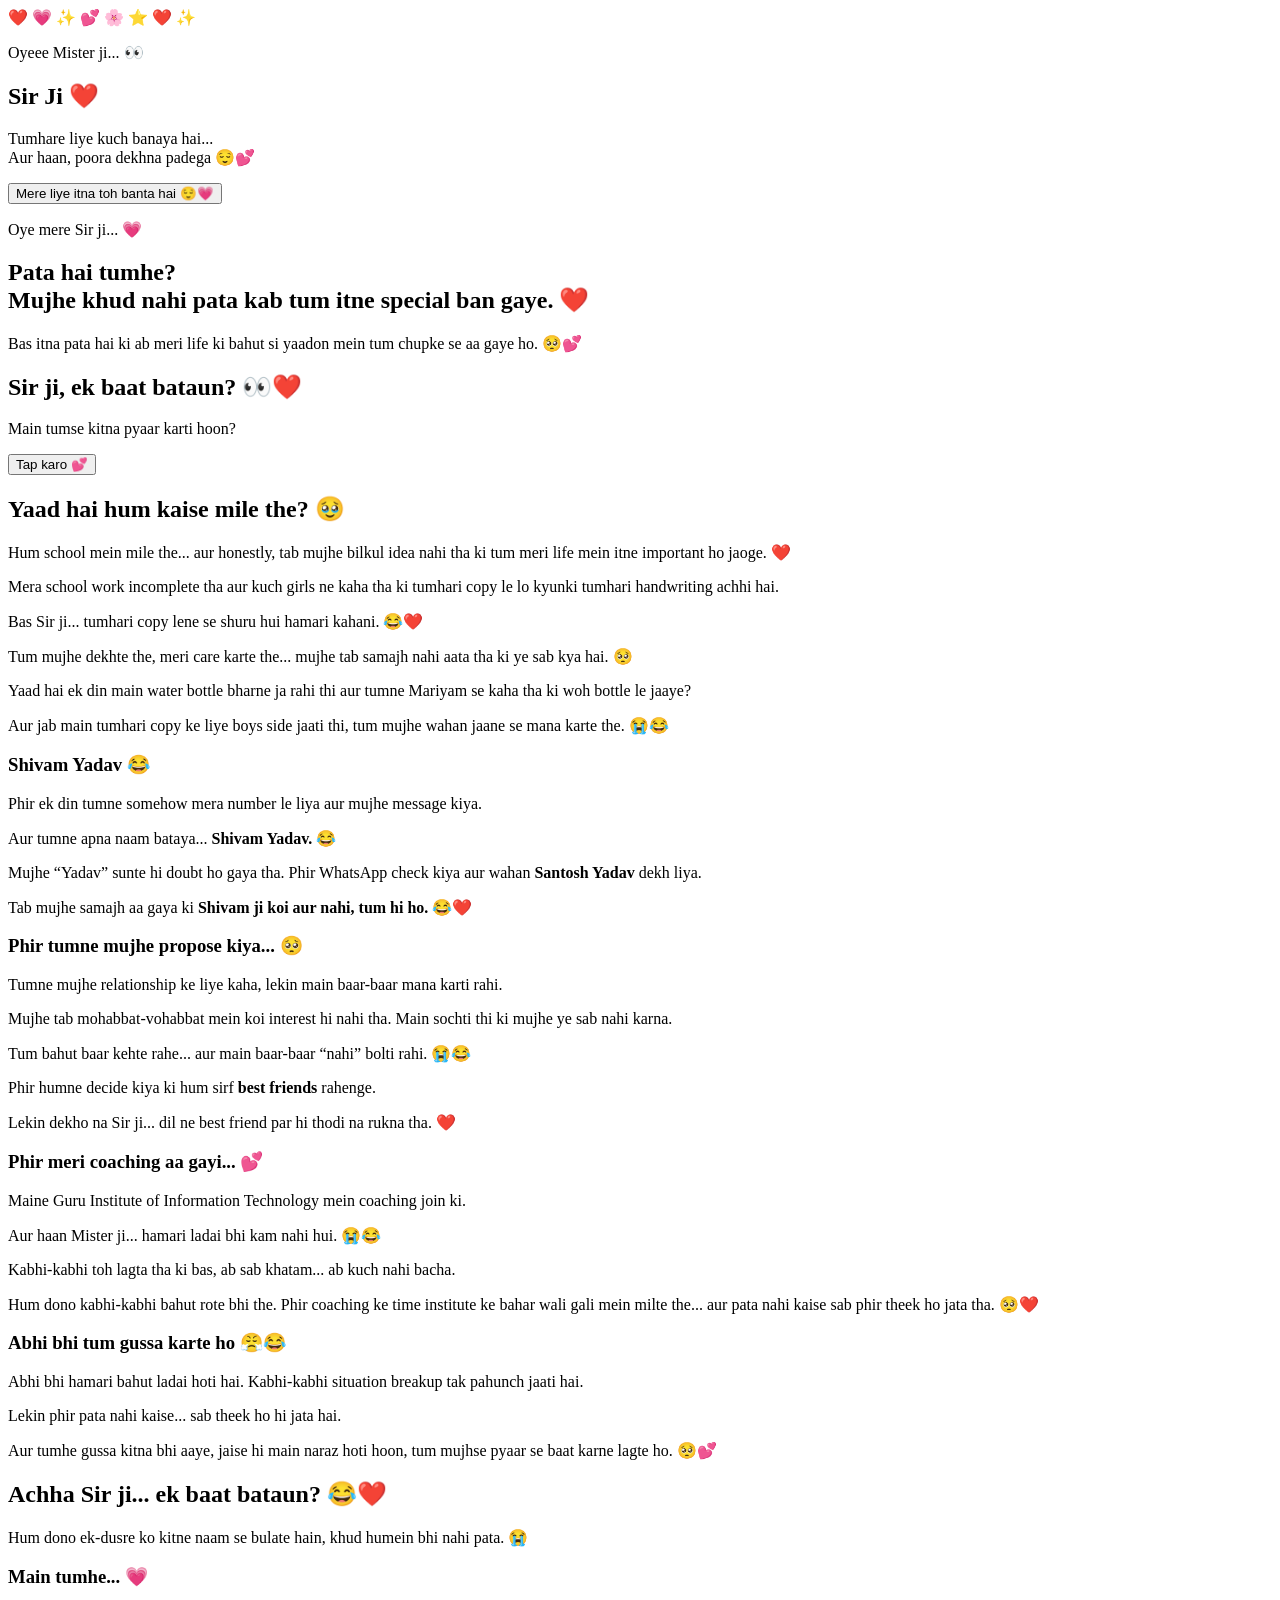
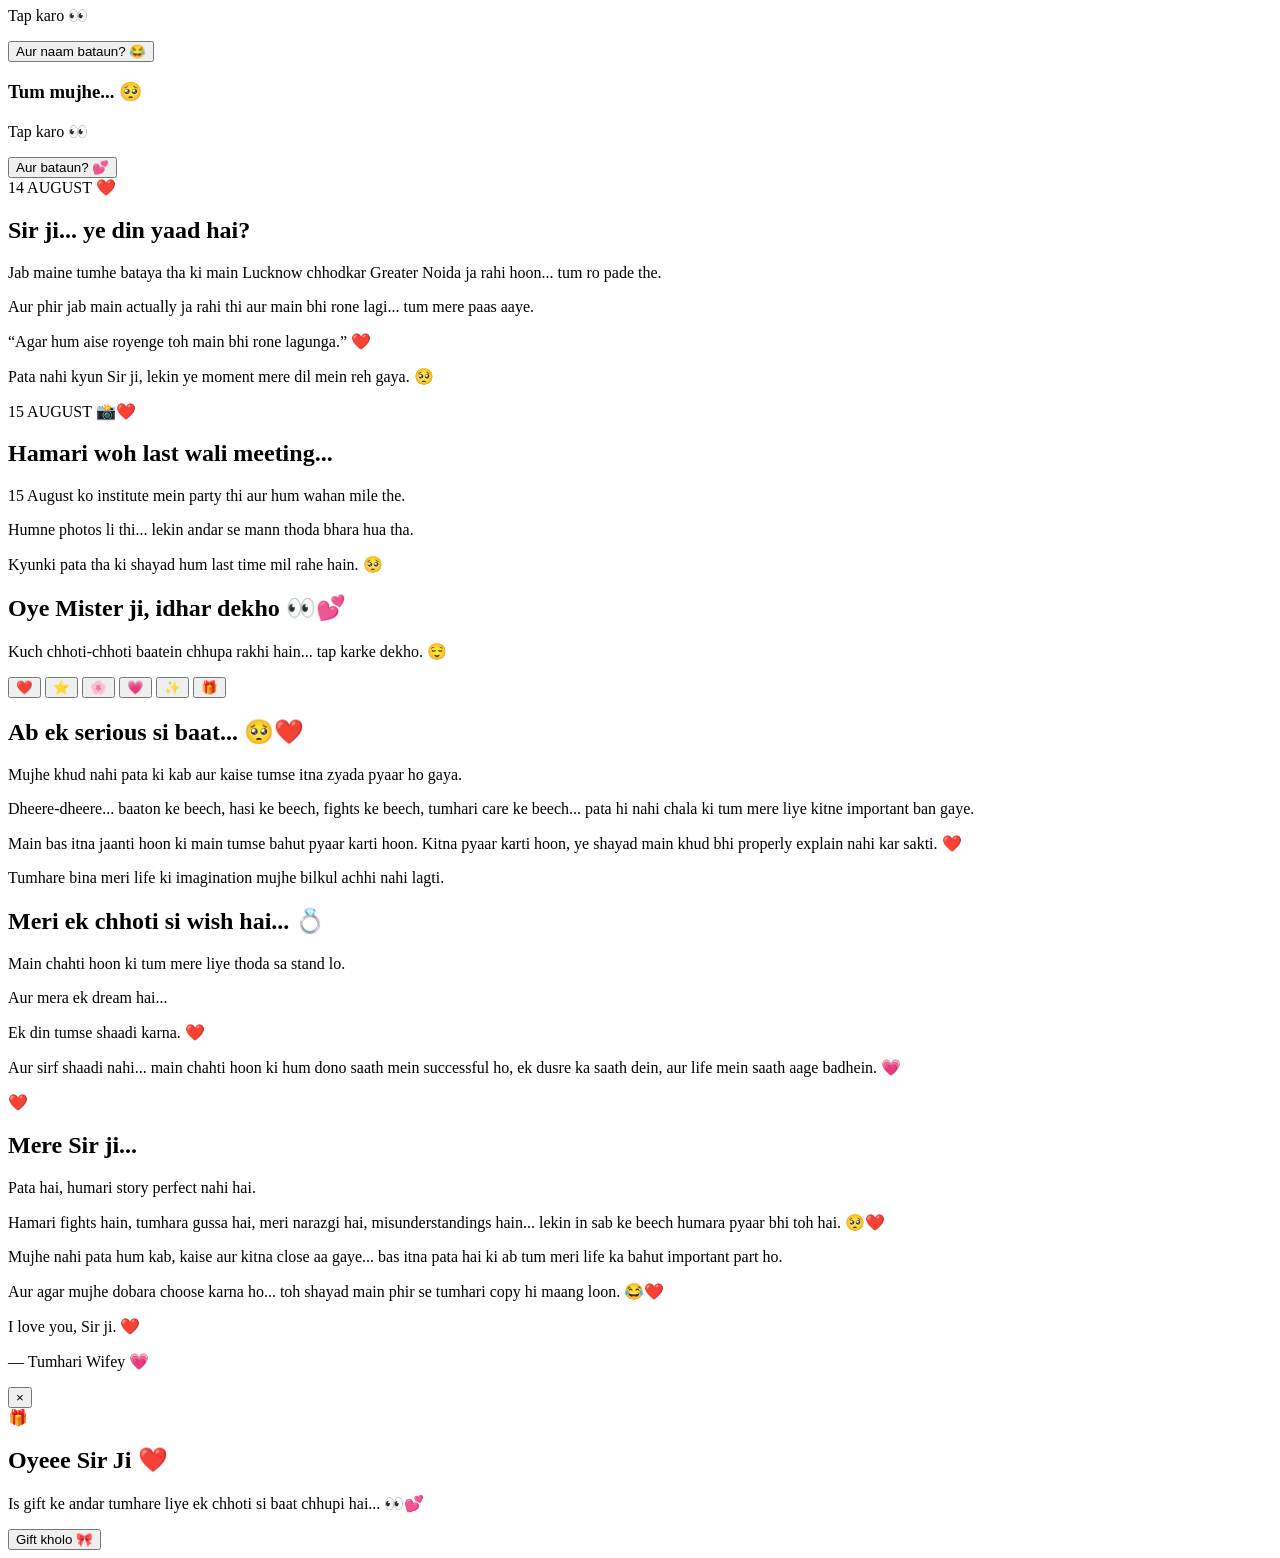
==== santosh-love/index.html @ 75a236c1 "Create index.html" ====
<!DOCTYPE html>
<html lang="en">
<head>
    <meta charset="UTF-8">
    <meta name="viewport" content="width=device-width, initial-scale=1.0">

    <title>For My Sir Ji ❤️</title>

    <link rel="preconnect" href="https://fonts.googleapis.com">
    <link rel="preconnect" href="https://fonts.gstatic.com" crossorigin>

    <link href="https://fonts.googleapis.com/css2?family=Caveat:wght@400;500;600;700&family=Pacifico&display=swap" rel="stylesheet">

    <link rel="stylesheet" href="style.css">
</head>

<body>

    <div class="floating">
        <span>❤️</span>
        <span>💗</span>
        <span>✨</span>
        <span>💕</span>
        <span>🌸</span>
        <span>⭐</span>
        <span>❤️</span>
        <span>✨</span>
    </div>


    <!-- Opening -->
    <section class="opening" id="opening">

        <div class="opening-card">

            <p class="small-text">Oyeee Mister ji... 👀</p>

            <h1>Sir Ji ❤️</h1>

            <p class="intro">
                Tumhare liye kuch banaya hai...
                <br>
                Aur haan, poora dekhna padega 😌💕
            </p>

            <button onclick="openSurprise()">
                Mere liye itna toh banta hai 😌💗
            </button>

        </div>

    </section>


    <main id="mainContent" class="hidden">

        <!-- Intro -->
        <section class="hero">

            <p>Oye mere Sir ji... 💗</p>

            <h2>
                Pata hai tumhe?
                <br>
                Mujhe khud nahi pata kab tum itne special ban gaye. ❤️
            </h2>

            <p>
                Bas itna pata hai ki ab meri life ki bahut si yaadon mein
                tum chupke se aa gaye ho. 🥺💕
            </p>

        </section>


        <!-- Love -->
        <section class="card love-counter">

            <h2>Sir ji, ek baat bataun? 👀❤️</h2>

            <p id="loveText">
                Main tumse kitna pyaar karti hoon?
            </p>

            <button onclick="showLove()">
                Tap karo 💕
            </button>

        </section>


        <!-- Our beginning -->
        <section class="card story">

            <h2>Yaad hai hum kaise mile the? 🥹</h2>

            <div class="story-box">

                <p>
                    Hum school mein mile the...
                    aur honestly, tab mujhe bilkul idea nahi tha
                    ki tum meri life mein itne important ho jaoge. ❤️
                </p>

                <p>
                    Mera school work incomplete tha aur kuch girls ne kaha
                    tha ki tumhari copy le lo kyunki tumhari handwriting
                    achhi hai.
                </p>

                <p>
                    Bas Sir ji...
                    tumhari copy lene se shuru hui hamari kahani. 😂❤️
                </p>

            </div>


            <div class="story-box">

                <p>
                    Tum mujhe dekhte the, meri care karte the...
                    mujhe tab samajh nahi aata tha ki ye sab kya hai. 🥺
                </p>

                <p>
                    Yaad hai ek din main water bottle bharne ja rahi thi
                    aur tumne Mariyam se kaha tha ki woh bottle le jaaye?
                </p>

                <p>
                    Aur jab main tumhari copy ke liye boys side jaati thi,
                    tum mujhe wahan jaane se mana karte the. 😭😂
                </p>

            </div>


            <div class="story-box">

                <h3>Shivam Yadav 😂</h3>

                <p>
                    Phir ek din tumne somehow mera number le liya
                    aur mujhe message kiya.
                </p>

                <p>
                    Aur tumne apna naam bataya...
                    <b>Shivam Yadav.</b> 😂
                </p>

                <p>
                    Mujhe “Yadav” sunte hi doubt ho gaya tha.
                    Phir WhatsApp check kiya aur wahan
                    <b>Santosh Yadav</b> dekh liya.
                </p>

                <p>
                    Tab mujhe samajh aa gaya ki
                    <b>Shivam ji koi aur nahi, tum hi ho. 😂❤️</b>
                </p>

            </div>


            <div class="story-box">

                <h3>Phir tumne mujhe propose kiya... 🥺</h3>

                <p>
                    Tumne mujhe relationship ke liye kaha,
                    lekin main baar-baar mana karti rahi.
                </p>

                <p>
                    Mujhe tab mohabbat-vohabbat mein koi interest hi nahi tha.
                    Main sochti thi ki mujhe ye sab nahi karna.
                </p>

                <p>
                    Tum bahut baar kehte rahe...
                    aur main baar-baar “nahi” bolti rahi. 😭😂
                </p>

                <p>
                    Phir humne decide kiya ki hum sirf
                    <b>best friends</b> rahenge.
                </p>

                <p>
                    Lekin dekho na Sir ji...
                    dil ne best friend par hi thodi na rukna tha. ❤️
                </p>

            </div>


            <div class="story-box">

                <h3>Phir meri coaching aa gayi... 💕</h3>

                <p>
                    Maine Guru Institute of Information Technology
                    mein coaching join ki.
                </p>

                <p>
                    Aur haan Mister ji...
                    hamari ladai bhi kam nahi hui. 😭😂
                </p>

                <p>
                    Kabhi-kabhi toh lagta tha ki bas,
                    ab sab khatam...
                    ab kuch nahi bacha.
                </p>

                <p>
                    Hum dono kabhi-kabhi bahut rote bhi the.
                    Phir coaching ke time institute ke bahar wali gali mein
                    milte the...
                    aur pata nahi kaise sab phir theek ho jata tha. 🥺❤️
                </p>

            </div>


            <div class="story-box">

                <h3>Abhi bhi tum gussa karte ho 😤😂</h3>

                <p>
                    Abhi bhi hamari bahut ladai hoti hai.
                    Kabhi-kabhi situation breakup tak pahunch jaati hai.
                </p>

                <p>
                    Lekin phir pata nahi kaise...
                    sab theek ho hi jata hai.
                </p>

                <p>
                    Aur tumhe gussa kitna bhi aaye,
                    jaise hi main naraz hoti hoon,
                    tum mujhse pyaar se baat karne lagte ho. 🥺💕
                </p>

            </div>

        </section>


        <!-- Nicknames -->
        <section class="card">

            <h2>Achha Sir ji... ek baat bataun? 😂❤️</h2>

            <p>
                Hum dono ek-dusre ko kitne naam se bulate hain,
                khud humein bhi nahi pata. 😭
            </p>

            <div class="nickname-area">

                <div>

                    <h3>Main tumhe... 💗</h3>

                    <p id="myNicknames" class="nickname">
                        Tap karo 👀
                    </p>

                    <button onclick="nextMyNickname()">
                        Aur naam bataun? 😂
                    </button>

                </div>


                <div>

                    <h3>Tum mujhe... 🥺</h3>

                    <p id="hisNicknames" class="nickname">
                        Tap karo 👀
                    </p>

                    <button onclick="nextHisNickname()">
                        Aur bataun? 💕
                    </button>

                </div>

            </div>

        </section>


        <!-- 14 August -->
        <section class="card special-date">

            <div class="date">14 AUGUST ❤️</div>

            <h2>Sir ji... ye din yaad hai?</h2>

            <p>
                Jab maine tumhe bataya tha ki main Lucknow chhodkar
                Greater Noida ja rahi hoon...
                tum ro pade the.
            </p>

            <p>
                Aur phir jab main actually ja rahi thi
                aur main bhi rone lagi...
                tum mere paas aaye.
            </p>

            <div class="quote">
                “Agar hum aise royenge toh main bhi rone lagunga.” ❤️
            </div>

            <p>
                Pata nahi kyun Sir ji,
                lekin ye moment mere dil mein reh gaya. 🥺
            </p>

        </section>


        <!-- 15 August -->
        <section class="card special-date">

            <div class="date">15 AUGUST 📸❤️</div>

            <h2>Hamari woh last wali meeting...</h2>

            <p>
                15 August ko institute mein party thi
                aur hum wahan mile the.
            </p>

            <p>
                Humne photos li thi...
                lekin andar se mann thoda bhara hua tha.
            </p>

            <p>
                Kyunki pata tha ki shayad hum last time mil rahe hain. 🥺
            </p>

        </section>


        <!-- Surprises -->
        <section class="card">

            <h2>Oye Mister ji, idhar dekho 👀💕</h2>

            <p>
                Kuch chhoti-chhoti baatein chhupa rakhi hain...
                tap karke dekho. 😌
            </p>

            <div class="surprises">

                <button onclick="showSurprise(1)">❤️</button>
                <button onclick="showSurprise(2)">⭐</button>
                <button onclick="showSurprise(3)">🌸</button>
                <button onclick="showSurprise(4)">💗</button>
                <button onclick="showSurprise(5)">✨</button>
                <button class="surprise-btn" onclick="openGift()">🎁</button>
            </div>

            <p id="surpriseMessage" class="surprise-message"></p>

        </section>


        <!-- Feelings -->
        <section class="card emotional">

            <h2>Ab ek serious si baat... 🥺❤️</h2>

            <p>
                Mujhe khud nahi pata ki kab aur kaise
                tumse itna zyada pyaar ho gaya.
            </p>

            <p>
                Dheere-dheere...
                baaton ke beech,
                hasi ke beech,
                fights ke beech,
                tumhari care ke beech...
                pata hi nahi chala ki tum mere liye
                kitne important ban gaye.
            </p>

            <p>
                Main bas itna jaanti hoon ki
                main tumse bahut pyaar karti hoon.
                Kitna pyaar karti hoon,
                ye shayad main khud bhi properly explain nahi kar sakti. ❤️
            </p>

            <p>
                Tumhare bina meri life ki imagination
                mujhe bilkul achhi nahi lagti.
            </p>

        </section>


        <!-- Wish -->
        <section class="card future">

            <h2>Meri ek chhoti si wish hai... 💍</h2>

            <p>
                Main chahti hoon ki tum mere liye thoda sa stand lo.
            </p>

            <p>
                Aur mera ek dream hai...
            </p>

            <p class="big-line">
                Ek din tumse shaadi karna. ❤️
            </p>

            <p>
                Aur sirf shaadi nahi...
                main chahti hoon ki hum dono saath mein successful ho,
                ek dusre ka saath dein,
                aur life mein saath aage badhein. 💗
            </p>

        </section>


        <!-- Final message -->
        <section class="final-card">

            <div class="heart-big">❤️</div>

            <h2>Mere Sir ji...</h2>

            <p>
                Pata hai,
                humari story perfect nahi hai.
            </p>

            <p>
                Hamari fights hain,
                tumhara gussa hai,
                meri narazgi hai,
                misunderstandings hain...
                lekin in sab ke beech
                humara pyaar bhi toh hai. 🥺❤️
            </p>

            <p>
                Mujhe nahi pata hum kab,
                kaise aur kitna close aa gaye...
                bas itna pata hai ki
                ab tum meri life ka bahut important part ho.
            </p>

            <p>
                Aur agar mujhe dobara choose karna ho...
                toh shayad main phir se
                tumhari copy hi maang loon. 😂❤️
            </p>

            <p class="final-love">
                I love you, Sir ji. ❤️
            </p>

            <p>
                — Tumhari Wifey 💗
            </p>

        </section>

    </main>


    <script src="script.js"></script>

<div class="gift-popup" id="giftPopup">
    <div class="gift-card">
        <button class="close-gift" onclick="closeGift()">×</button>

        <div class="big-gift">🎁</div>

        <h2>Oyeee Sir Ji ❤️</h2>

        <p id="giftText">
            Is gift ke andar tumhare liye ek chhoti si baat chhupi hai... 👀💕
        </p>

        <button class="main-btn" onclick="openGiftMessage()">
            Gift kholo 🎀
        </button>
    </div>
</div>
    
</body>
</html>
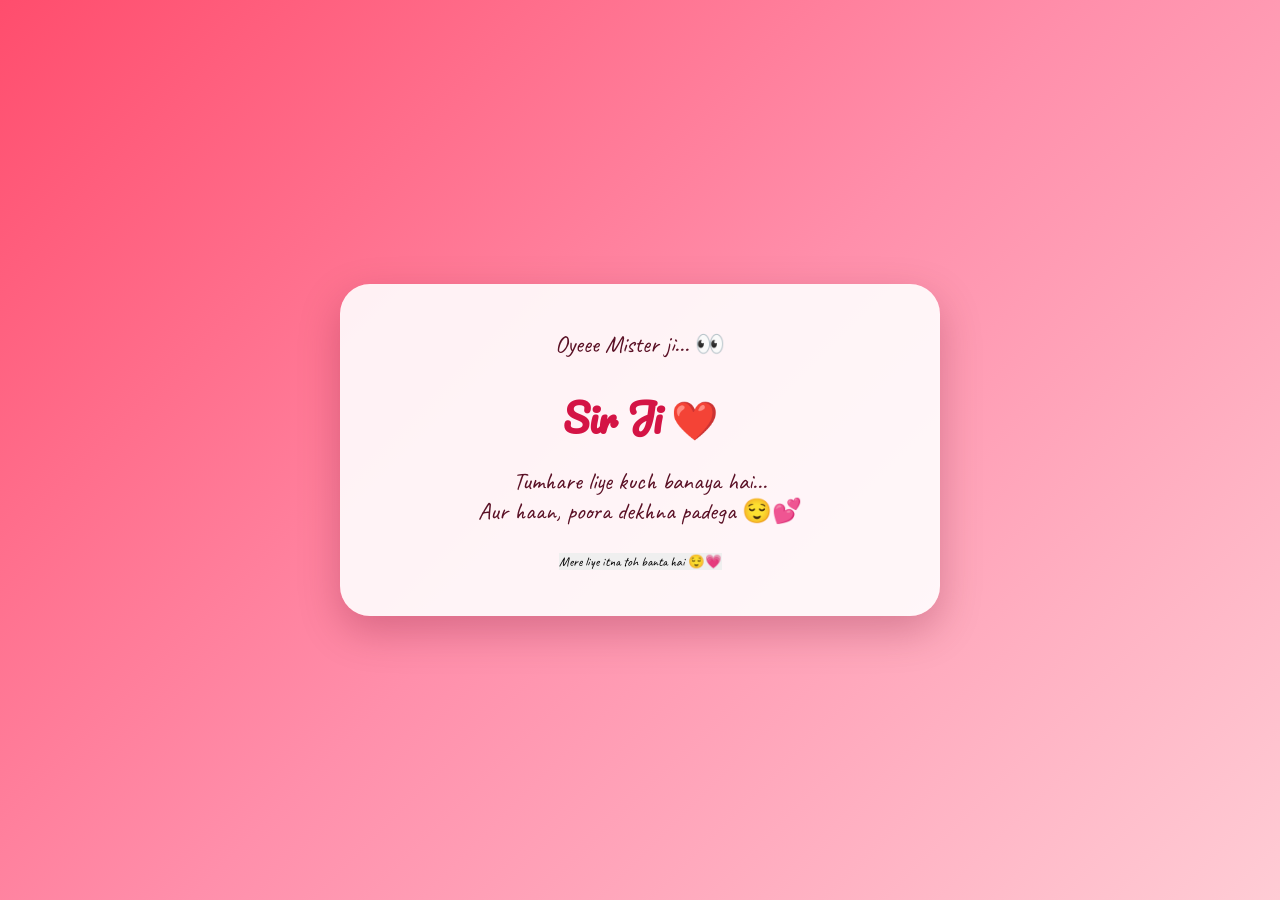
==== commit 3b26c334: "Add files via upload" ====
--- a/santosh-love/index.html
+++ b/santosh-love/index.html
@@ -1,510 +1,510 @@
-<!DOCTYPE html>
-<html lang="en">
-<head>
-    <meta charset="UTF-8">
-    <meta name="viewport" content="width=device-width, initial-scale=1.0">
-
-    <title>For My Sir Ji ❤️</title>
-
-    <link rel="preconnect" href="https://fonts.googleapis.com">
-    <link rel="preconnect" href="https://fonts.gstatic.com" crossorigin>
-
-    <link href="https://fonts.googleapis.com/css2?family=Caveat:wght@400;500;600;700&family=Pacifico&display=swap" rel="stylesheet">
-
-    <link rel="stylesheet" href="style.css">
-</head>
-
-<body>
-
-    <div class="floating">
-        <span>❤️</span>
-        <span>💗</span>
-        <span>✨</span>
-        <span>💕</span>
-        <span>🌸</span>
-        <span>⭐</span>
-        <span>❤️</span>
-        <span>✨</span>
-    </div>
-
-
-    <!-- Opening -->
-    <section class="opening" id="opening">
-
-        <div class="opening-card">
-
-            <p class="small-text">Oyeee Mister ji... 👀</p>
-
-            <h1>Sir Ji ❤️</h1>
-
-            <p class="intro">
-                Tumhare liye kuch banaya hai...
-                <br>
-                Aur haan, poora dekhna padega 😌💕
-            </p>
-
-            <button onclick="openSurprise()">
-                Mere liye itna toh banta hai 😌💗
-            </button>
-
-        </div>
-
-    </section>
-
-
-    <main id="mainContent" class="hidden">
-
-        <!-- Intro -->
-        <section class="hero">
-
-            <p>Oye mere Sir ji... 💗</p>
-
-            <h2>
-                Pata hai tumhe?
-                <br>
-                Mujhe khud nahi pata kab tum itne special ban gaye. ❤️
-            </h2>
-
-            <p>
-                Bas itna pata hai ki ab meri life ki bahut si yaadon mein
-                tum chupke se aa gaye ho. 🥺💕
-            </p>
-
-        </section>
-
-
-        <!-- Love -->
-        <section class="card love-counter">
-
-            <h2>Sir ji, ek baat bataun? 👀❤️</h2>
-
-            <p id="loveText">
-                Main tumse kitna pyaar karti hoon?
-            </p>
-
-            <button onclick="showLove()">
-                Tap karo 💕
-            </button>
-
-        </section>
-
-
-        <!-- Our beginning -->
-        <section class="card story">
-
-            <h2>Yaad hai hum kaise mile the? 🥹</h2>
-
-            <div class="story-box">
-
-                <p>
-                    Hum school mein mile the...
-                    aur honestly, tab mujhe bilkul idea nahi tha
-                    ki tum meri life mein itne important ho jaoge. ❤️
-                </p>
-
-                <p>
-                    Mera school work incomplete tha aur kuch girls ne kaha
-                    tha ki tumhari copy le lo kyunki tumhari handwriting
-                    achhi hai.
-                </p>
-
-                <p>
-                    Bas Sir ji...
-                    tumhari copy lene se shuru hui hamari kahani. 😂❤️
-                </p>
-
-            </div>
-
-
-            <div class="story-box">
-
-                <p>
-                    Tum mujhe dekhte the, meri care karte the...
-                    mujhe tab samajh nahi aata tha ki ye sab kya hai. 🥺
-                </p>
-
-                <p>
-                    Yaad hai ek din main water bottle bharne ja rahi thi
-                    aur tumne Mariyam se kaha tha ki woh bottle le jaaye?
-                </p>
-
-                <p>
-                    Aur jab main tumhari copy ke liye boys side jaati thi,
-                    tum mujhe wahan jaane se mana karte the. 😭😂
-                </p>
-
-            </div>
-
-
-            <div class="story-box">
-
-                <h3>Shivam Yadav 😂</h3>
-
-                <p>
-                    Phir ek din tumne somehow mera number le liya
-                    aur mujhe message kiya.
-                </p>
-
-                <p>
-                    Aur tumne apna naam bataya...
-                    <b>Shivam Yadav.</b> 😂
-                </p>
-
-                <p>
-                    Mujhe “Yadav” sunte hi doubt ho gaya tha.
-                    Phir WhatsApp check kiya aur wahan
-                    <b>Santosh Yadav</b> dekh liya.
-                </p>
-
-                <p>
-                    Tab mujhe samajh aa gaya ki
-                    <b>Shivam ji koi aur nahi, tum hi ho. 😂❤️</b>
-                </p>
-
-            </div>
-
-
-            <div class="story-box">
-
-                <h3>Phir tumne mujhe propose kiya... 🥺</h3>
-
-                <p>
-                    Tumne mujhe relationship ke liye kaha,
-                    lekin main baar-baar mana karti rahi.
-                </p>
-
-                <p>
-                    Mujhe tab mohabbat-vohabbat mein koi interest hi nahi tha.
-                    Main sochti thi ki mujhe ye sab nahi karna.
-                </p>
-
-                <p>
-                    Tum bahut baar kehte rahe...
-                    aur main baar-baar “nahi” bolti rahi. 😭😂
-                </p>
-
-                <p>
-                    Phir humne decide kiya ki hum sirf
-                    <b>best friends</b> rahenge.
-                </p>
-
-                <p>
-                    Lekin dekho na Sir ji...
-                    dil ne best friend par hi thodi na rukna tha. ❤️
-                </p>
-
-            </div>
-
-
-            <div class="story-box">
-
-                <h3>Phir meri coaching aa gayi... 💕</h3>
-
-                <p>
-                    Maine Guru Institute of Information Technology
-                    mein coaching join ki.
-                </p>
-
-                <p>
-                    Aur haan Mister ji...
-                    hamari ladai bhi kam nahi hui. 😭😂
-                </p>
-
-                <p>
-                    Kabhi-kabhi toh lagta tha ki bas,
-                    ab sab khatam...
-                    ab kuch nahi bacha.
-                </p>
-
-                <p>
-                    Hum dono kabhi-kabhi bahut rote bhi the.
-                    Phir coaching ke time institute ke bahar wali gali mein
-                    milte the...
-                    aur pata nahi kaise sab phir theek ho jata tha. 🥺❤️
-                </p>
-
-            </div>
-
-
-            <div class="story-box">
-
-                <h3>Abhi bhi tum gussa karte ho 😤😂</h3>
-
-                <p>
-                    Abhi bhi hamari bahut ladai hoti hai.
-                    Kabhi-kabhi situation breakup tak pahunch jaati hai.
-                </p>
-
-                <p>
-                    Lekin phir pata nahi kaise...
-                    sab theek ho hi jata hai.
-                </p>
-
-                <p>
-                    Aur tumhe gussa kitna bhi aaye,
-                    jaise hi main naraz hoti hoon,
-                    tum mujhse pyaar se baat karne lagte ho. 🥺💕
-                </p>
-
-            </div>
-
-        </section>
-
-
-        <!-- Nicknames -->
-        <section class="card">
-
-            <h2>Achha Sir ji... ek baat bataun? 😂❤️</h2>
-
-            <p>
-                Hum dono ek-dusre ko kitne naam se bulate hain,
-                khud humein bhi nahi pata. 😭
-            </p>
-
-            <div class="nickname-area">
-
-                <div>
-
-                    <h3>Main tumhe... 💗</h3>
-
-                    <p id="myNicknames" class="nickname">
-                        Tap karo 👀
-                    </p>
-
-                    <button onclick="nextMyNickname()">
-                        Aur naam bataun? 😂
-                    </button>
-
-                </div>
-
-
-                <div>
-
-                    <h3>Tum mujhe... 🥺</h3>
-
-                    <p id="hisNicknames" class="nickname">
-                        Tap karo 👀
-                    </p>
-
-                    <button onclick="nextHisNickname()">
-                        Aur bataun? 💕
-                    </button>
-
-                </div>
-
-            </div>
-
-        </section>
-
-
-        <!-- 14 August -->
-        <section class="card special-date">
-
-            <div class="date">14 AUGUST ❤️</div>
-
-            <h2>Sir ji... ye din yaad hai?</h2>
-
-            <p>
-                Jab maine tumhe bataya tha ki main Lucknow chhodkar
-                Greater Noida ja rahi hoon...
-                tum ro pade the.
-            </p>
-
-            <p>
-                Aur phir jab main actually ja rahi thi
-                aur main bhi rone lagi...
-                tum mere paas aaye.
-            </p>
-
-            <div class="quote">
-                “Agar hum aise royenge toh main bhi rone lagunga.” ❤️
-            </div>
-
-            <p>
-                Pata nahi kyun Sir ji,
-                lekin ye moment mere dil mein reh gaya. 🥺
-            </p>
-
-        </section>
-
-
-        <!-- 15 August -->
-        <section class="card special-date">
-
-            <div class="date">15 AUGUST 📸❤️</div>
-
-            <h2>Hamari woh last wali meeting...</h2>
-
-            <p>
-                15 August ko institute mein party thi
-                aur hum wahan mile the.
-            </p>
-
-            <p>
-                Humne photos li thi...
-                lekin andar se mann thoda bhara hua tha.
-            </p>
-
-            <p>
-                Kyunki pata tha ki shayad hum last time mil rahe hain. 🥺
-            </p>
-
-        </section>
-
-
-        <!-- Surprises -->
-        <section class="card">
-
-            <h2>Oye Mister ji, idhar dekho 👀💕</h2>
-
-            <p>
-                Kuch chhoti-chhoti baatein chhupa rakhi hain...
-                tap karke dekho. 😌
-            </p>
-
-            <div class="surprises">
-
-                <button onclick="showSurprise(1)">❤️</button>
-                <button onclick="showSurprise(2)">⭐</button>
-                <button onclick="showSurprise(3)">🌸</button>
-                <button onclick="showSurprise(4)">💗</button>
-                <button onclick="showSurprise(5)">✨</button>
-                <button class="surprise-btn" onclick="openGift()">🎁</button>
-            </div>
-
-            <p id="surpriseMessage" class="surprise-message"></p>
-
-        </section>
-
-
-        <!-- Feelings -->
-        <section class="card emotional">
-
-            <h2>Ab ek serious si baat... 🥺❤️</h2>
-
-            <p>
-                Mujhe khud nahi pata ki kab aur kaise
-                tumse itna zyada pyaar ho gaya.
-            </p>
-
-            <p>
-                Dheere-dheere...
-                baaton ke beech,
-                hasi ke beech,
-                fights ke beech,
-                tumhari care ke beech...
-                pata hi nahi chala ki tum mere liye
-                kitne important ban gaye.
-            </p>
-
-            <p>
-                Main bas itna jaanti hoon ki
-                main tumse bahut pyaar karti hoon.
-                Kitna pyaar karti hoon,
-                ye shayad main khud bhi properly explain nahi kar sakti. ❤️
-            </p>
-
-            <p>
-                Tumhare bina meri life ki imagination
-                mujhe bilkul achhi nahi lagti.
-            </p>
-
-        </section>
-
-
-        <!-- Wish -->
-        <section class="card future">
-
-            <h2>Meri ek chhoti si wish hai... 💍</h2>
-
-            <p>
-                Main chahti hoon ki tum mere liye thoda sa stand lo.
-            </p>
-
-            <p>
-                Aur mera ek dream hai...
-            </p>
-
-            <p class="big-line">
-                Ek din tumse shaadi karna. ❤️
-            </p>
-
-            <p>
-                Aur sirf shaadi nahi...
-                main chahti hoon ki hum dono saath mein successful ho,
-                ek dusre ka saath dein,
-                aur life mein saath aage badhein. 💗
-            </p>
-
-        </section>
-
-
-        <!-- Final message -->
-        <section class="final-card">
-
-            <div class="heart-big">❤️</div>
-
-            <h2>Mere Sir ji...</h2>
-
-            <p>
-                Pata hai,
-                humari story perfect nahi hai.
-            </p>
-
-            <p>
-                Hamari fights hain,
-                tumhara gussa hai,
-                meri narazgi hai,
-                misunderstandings hain...
-                lekin in sab ke beech
-                humara pyaar bhi toh hai. 🥺❤️
-            </p>
-
-            <p>
-                Mujhe nahi pata hum kab,
-                kaise aur kitna close aa gaye...
-                bas itna pata hai ki
-                ab tum meri life ka bahut important part ho.
-            </p>
-
-            <p>
-                Aur agar mujhe dobara choose karna ho...
-                toh shayad main phir se
-                tumhari copy hi maang loon. 😂❤️
-            </p>
-
-            <p class="final-love">
-                I love you, Sir ji. ❤️
-            </p>
-
-            <p>
-                — Tumhari Wifey 💗
-            </p>
-
-        </section>
-
-    </main>
-
-
-    <script src="script.js"></script>
-
-<div class="gift-popup" id="giftPopup">
-    <div class="gift-card">
-        <button class="close-gift" onclick="closeGift()">×</button>
-
-        <div class="big-gift">🎁</div>
-
-        <h2>Oyeee Sir Ji ❤️</h2>
-
-        <p id="giftText">
-            Is gift ke andar tumhare liye ek chhoti si baat chhupi hai... 👀💕
-        </p>
-
-        <button class="main-btn" onclick="openGiftMessage()">
-            Gift kholo 🎀
-        </button>
-    </div>
-</div>
-    
-</body>
-</html>
+<!DOCTYPE html>
+<html lang="en">
+<head>
+    <meta charset="UTF-8">
+    <meta name="viewport" content="width=device-width, initial-scale=1.0">
+
+    <title>For My Sir Ji ❤️</title>
+
+    <link rel="preconnect" href="https://fonts.googleapis.com">
+    <link rel="preconnect" href="https://fonts.gstatic.com" crossorigin>
+
+    <link href="https://fonts.googleapis.com/css2?family=Caveat:wght@400;500;600;700&family=Pacifico&display=swap" rel="stylesheet">
+
+    <link rel="stylesheet" href="style.css">
+</head>
+
+<body>
+
+    <div class="floating">
+        <span>❤️</span>
+        <span>💗</span>
+        <span>✨</span>
+        <span>💕</span>
+        <span>🌸</span>
+        <span>⭐</span>
+        <span>❤️</span>
+        <span>✨</span>
+    </div>
+
+
+    <!-- Opening -->
+    <section class="opening" id="opening">
+
+        <div class="opening-card">
+
+            <p class="small-text">Oyeee Mister ji... 👀</p>
+
+            <h1>Sir Ji ❤️</h1>
+
+            <p class="intro">
+                Tumhare liye kuch banaya hai...
+                <br>
+                Aur haan, poora dekhna padega 😌💕
+            </p>
+
+            <button onclick="openSurprise()">
+                Mere liye itna toh banta hai 😌💗
+            </button>
+
+        </div>
+
+    </section>
+
+
+    <main id="mainContent" class="hidden">
+
+        <!-- Intro -->
+        <section class="hero">
+
+            <p>Oye mere Sir ji... 💗</p>
+
+            <h2>
+                Pata hai tumhe?
+                <br>
+                Mujhe khud nahi pata kab tum itne special ban gaye. ❤️
+            </h2>
+
+            <p>
+                Bas itna pata hai ki ab meri life ki bahut si yaadon mein
+                tum chupke se aa gaye ho. 🥺💕
+            </p>
+
+        </section>
+
+
+        <!-- Love -->
+        <section class="card love-counter">
+
+            <h2>Sir ji, ek baat bataun? 👀❤️</h2>
+
+            <p id="loveText">
+                Main tumse kitna pyaar karti hoon?
+            </p>
+
+            <button onclick="showLove()">
+                Tap karo 💕
+            </button>
+
+        </section>
+
+
+        <!-- Our beginning -->
+        <section class="card story">
+
+            <h2>Yaad hai hum kaise mile the? 🥹</h2>
+
+            <div class="story-box">
+
+                <p>
+                    Hum school mein mile the...
+                    aur honestly, tab mujhe bilkul idea nahi tha
+                    ki tum meri life mein itne important ho jaoge. ❤️
+                </p>
+
+                <p>
+                    Mera school work incomplete tha aur kuch girls ne kaha
+                    tha ki tumhari copy le lo kyunki tumhari handwriting
+                    achhi hai.
+                </p>
+
+                <p>
+                    Bas Sir ji...
+                    tumhari copy lene se shuru hui hamari kahani. 😂❤️
+                </p>
+
+            </div>
+
+
+            <div class="story-box">
+
+                <p>
+                    Tum mujhe dekhte the, meri care karte the...
+                    mujhe tab samajh nahi aata tha ki ye sab kya hai. 🥺
+                </p>
+
+                <p>
+                    Yaad hai ek din main water bottle bharne ja rahi thi
+                    aur tumne Mariyam se kaha tha ki woh bottle le jaaye?
+                </p>
+
+                <p>
+                    Aur jab main tumhari copy ke liye boys side jaati thi,
+                    tum mujhe wahan jaane se mana karte the. 😭😂
+                </p>
+
+            </div>
+
+
+            <div class="story-box">
+
+                <h3>Shivam Yadav 😂</h3>
+
+                <p>
+                    Phir ek din tumne somehow mera number le liya
+                    aur mujhe message kiya.
+                </p>
+
+                <p>
+                    Aur tumne apna naam bataya...
+                    <b>Shivam Yadav.</b> 😂
+                </p>
+
+                <p>
+                    Mujhe “Yadav” sunte hi doubt ho gaya tha.
+                    Phir WhatsApp check kiya aur wahan
+                    <b>Santosh Yadav</b> dekh liya.
+                </p>
+
+                <p>
+                    Tab mujhe samajh aa gaya ki
+                    <b>Shivam ji koi aur nahi, tum hi ho. 😂❤️</b>
+                </p>
+
+            </div>
+
+
+            <div class="story-box">
+
+                <h3>Phir tumne mujhe propose kiya... 🥺</h3>
+
+                <p>
+                    Tumne mujhe relationship ke liye kaha,
+                    lekin main baar-baar mana karti rahi.
+                </p>
+
+                <p>
+                    Mujhe tab mohabbat-vohabbat mein koi interest hi nahi tha.
+                    Main sochti thi ki mujhe ye sab nahi karna.
+                </p>
+
+                <p>
+                    Tum bahut baar kehte rahe...
+                    aur main baar-baar “nahi” bolti rahi. 😭😂
+                </p>
+
+                <p>
+                    Phir humne decide kiya ki hum sirf
+                    <b>best friends</b> rahenge.
+                </p>
+
+                <p>
+                    Lekin dekho na Sir ji...
+                    dil ne best friend par hi thodi na rukna tha. ❤️
+                </p>
+
+            </div>
+
+
+            <div class="story-box">
+
+                <h3>Phir meri coaching aa gayi... 💕</h3>
+
+                <p>
+                    Maine Guru Institute of Information Technology
+                    mein coaching join ki.
+                </p>
+
+                <p>
+                    Aur haan Mister ji...
+                    hamari ladai bhi kam nahi hui. 😭😂
+                </p>
+
+                <p>
+                    Kabhi-kabhi toh lagta tha ki bas,
+                    ab sab khatam...
+                    ab kuch nahi bacha.
+                </p>
+
+                <p>
+                    Hum dono kabhi-kabhi bahut rote bhi the.
+                    Phir coaching ke time institute ke bahar wali gali mein
+                    milte the...
+                    aur pata nahi kaise sab phir theek ho jata tha. 🥺❤️
+                </p>
+
+            </div>
+
+
+            <div class="story-box">
+
+                <h3>Abhi bhi tum gussa karte ho 😤😂</h3>
+
+                <p>
+                    Abhi bhi hamari bahut ladai hoti hai.
+                    Kabhi-kabhi situation breakup tak pahunch jaati hai.
+                </p>
+
+                <p>
+                    Lekin phir pata nahi kaise...
+                    sab theek ho hi jata hai.
+                </p>
+
+                <p>
+                    Aur tumhe gussa kitna bhi aaye,
+                    jaise hi main naraz hoti hoon,
+                    tum mujhse pyaar se baat karne lagte ho. 🥺💕
+                </p>
+
+            </div>
+
+        </section>
+
+
+        <!-- Nicknames -->
+        <section class="card">
+
+            <h2>Achha Sir ji... ek baat bataun? 😂❤️</h2>
+
+            <p>
+                Hum dono ek-dusre ko kitne naam se bulate hain,
+                khud humein bhi nahi pata. 😭
+            </p>
+
+            <div class="nickname-area">
+
+                <div>
+
+                    <h3>Main tumhe... 💗</h3>
+
+                    <p id="myNicknames" class="nickname">
+                        Tap karo 👀
+                    </p>
+
+                    <button onclick="nextMyNickname()">
+                        Aur naam bataun? 😂
+                    </button>
+
+                </div>
+
+
+                <div>
+
+                    <h3>Tum mujhe... 🥺</h3>
+
+                    <p id="hisNicknames" class="nickname">
+                        Tap karo 👀
+                    </p>
+
+                    <button onclick="nextHisNickname()">
+                        Aur bataun? 💕
+                    </button>
+
+                </div>
+
+            </div>
+
+        </section>
+
+
+        <!-- 14 August -->
+        <section class="card special-date">
+
+            <div class="date">14 AUGUST ❤️</div>
+
+            <h2>Sir ji... ye din yaad hai?</h2>
+
+            <p>
+                Jab maine tumhe bataya tha ki main Lucknow chhodkar
+                Greater Noida ja rahi hoon...
+                tum ro pade the.
+            </p>
+
+            <p>
+                Aur phir jab main actually ja rahi thi
+                aur main bhi rone lagi...
+                tum mere paas aaye.
+            </p>
+
+            <div class="quote">
+                “Agar hum aise royenge toh main bhi rone lagunga.” ❤️
+            </div>
+
+            <p>
+                Pata nahi kyun Sir ji,
+                lekin ye moment mere dil mein reh gaya. 🥺
+            </p>
+
+        </section>
+
+
+        <!-- 15 August -->
+        <section class="card special-date">
+
+            <div class="date">15 AUGUST 📸❤️</div>
+
+            <h2>Hamari woh last wali meeting...</h2>
+
+            <p>
+                15 August ko institute mein party thi
+                aur hum wahan mile the.
+            </p>
+
+            <p>
+                Humne photos li thi...
+                lekin andar se mann thoda bhara hua tha.
+            </p>
+
+            <p>
+                Kyunki pata tha ki shayad hum last time mil rahe hain. 🥺
+            </p>
+
+        </section>
+
+
+        <!-- Surprises -->
+        <section class="card">
+
+            <h2>Oye Mister ji, idhar dekho 👀💕</h2>
+
+            <p>
+                Kuch chhoti-chhoti baatein chhupa rakhi hain...
+                tap karke dekho. 😌
+            </p>
+
+            <div class="surprises">
+
+                <button onclick="showSurprise(1)">❤️</button>
+                <button onclick="showSurprise(2)">⭐</button>
+                <button onclick="showSurprise(3)">🌸</button>
+                <button onclick="showSurprise(4)">💗</button>
+                <button onclick="showSurprise(5)">✨</button>
+                <button class="surprise-btn" onclick="openGift()">🎁</button>
+            </div>
+
+            <p id="surpriseMessage" class="surprise-message"></p>
+
+        </section>
+
+
+        <!-- Feelings -->
+        <section class="card emotional">
+
+            <h2>Ab ek serious si baat... 🥺❤️</h2>
+
+            <p>
+                Mujhe khud nahi pata ki kab aur kaise
+                tumse itna zyada pyaar ho gaya.
+            </p>
+
+            <p>
+                Dheere-dheere...
+                baaton ke beech,
+                hasi ke beech,
+                fights ke beech,
+                tumhari care ke beech...
+                pata hi nahi chala ki tum mere liye
+                kitne important ban gaye.
+            </p>
+
+            <p>
+                Main bas itna jaanti hoon ki
+                main tumse bahut pyaar karti hoon.
+                Kitna pyaar karti hoon,
+                ye shayad main khud bhi properly explain nahi kar sakti. ❤️
+            </p>
+
+            <p>
+                Tumhare bina meri life ki imagination
+                mujhe bilkul achhi nahi lagti.
+            </p>
+
+        </section>
+
+
+        <!-- Wish -->
+        <section class="card future">
+
+            <h2>Meri ek chhoti si wish hai... 💍</h2>
+
+            <p>
+                Main chahti hoon ki tum mere liye thoda sa stand lo.
+            </p>
+
+            <p>
+                Aur mera ek dream hai...
+            </p>
+
+            <p class="big-line">
+                Ek din tumse shaadi karna. ❤️
+            </p>
+
+            <p>
+                Aur sirf shaadi nahi...
+                main chahti hoon ki hum dono saath mein successful ho,
+                ek dusre ka saath dein,
+                aur life mein saath aage badhein. 💗
+            </p>
+
+        </section>
+
+
+        <!-- Final message -->
+        <section class="final-card">
+
+            <div class="heart-big">❤️</div>
+
+            <h2>Mere Sir ji...</h2>
+
+            <p>
+                Pata hai,
+                humari story perfect nahi hai.
+            </p>
+
+            <p>
+                Hamari fights hain,
+                tumhara gussa hai,
+                meri narazgi hai,
+                misunderstandings hain...
+                lekin in sab ke beech
+                humara pyaar bhi toh hai. 🥺❤️
+            </p>
+
+            <p>
+                Mujhe nahi pata hum kab,
+                kaise aur kitna close aa gaye...
+                bas itna pata hai ki
+                ab tum meri life ka bahut important part ho.
+            </p>
+
+            <p>
+                Aur agar mujhe dobara choose karna ho...
+                toh shayad main phir se
+                tumhari copy hi maang loon. 😂❤️
+            </p>
+
+            <p class="final-love">
+                I love you, Sir ji. ❤️
+            </p>
+
+            <p>
+                — Tumhari Wifey 💗
+            </p>
+
+        </section>
+
+    </main>
+
+
+    <script src="script.js"></script>
+
+<div class="gift-popup" id="giftPopup">
+    <div class="gift-card">
+        <button class="close-gift" onclick="closeGift()">×</button>
+
+        <div class="big-gift">🎁</div>
+
+        <h2>Oyeee Sir Ji ❤️</h2>
+
+        <p id="giftText">
+            Is gift ke andar tumhare liye ek chhoti si baat chhupi hai... 👀💕
+        </p>
+
+        <button class="main-btn" onclick="openGiftMessage()">
+            Gift kholo 🎀
+        </button>
+    </div>
+</div>
+    
+</body>
+</html>
--- a/santosh-love/style.css
+++ b/santosh-love/style.css
@@ -0,0 +1,471 @@
+* {
+    margin: 0;
+    padding: 0;
+    box-sizing: border-box;
+}
+
+body {
+    font-family: "Caveat", cursive;
+    background: linear-gradient(135deg, #ff4d6d, #ff8fab, #ffccd5);
+    color: #5a1025;
+    min-height: 100vh;
+    overflow-x: hidden;
+}
+
+/* Floating hearts, stars & flowers */
+.floating {
+    position: fixed;
+    inset: 0;
+    pointer-events: none;
+    overflow: hidden;
+    z-index: 0;
+}
+
+.floating span {
+    position: absolute;
+    bottom: -60px;
+    font-size: 25px;
+    animation: floatUp 9s linear infinite;
+    opacity: 0.8;
+}
+
+.floating span:nth-child(1) {
+    left: 5%;
+    animation-delay: 0s;
+}
+
+.floating span:nth-child(2) {
+    left: 20%;
+    animation-delay: 2s;
+}
+
+.floating span:nth-child(3) {
+    left: 40%;
+    animation-delay: 4s;
+}
+
+.floating span:nth-child(4) {
+    left: 60%;
+    animation-delay: 1s;
+}
+
+.floating span:nth-child(5) {
+    left: 80%;
+    animation-delay: 3s;
+}
+
+.floating span:nth-child(6) {
+    left: 92%;
+    animation-delay: 5s;
+}
+
+@keyframes floatUp {
+    0% {
+        transform: translateY(0) rotate(0deg);
+        opacity: 0;
+    }
+
+    20% {
+        opacity: 0.9;
+    }
+
+    100% {
+        transform: translateY(-110vh) rotate(360deg);
+        opacity: 0;
+    }
+}
+
+/* Opening screen */
+.opening {
+    min-height: 100vh;
+    display: flex;
+    justify-content: center;
+    align-items: center;
+    padding: 20px;
+    position: relative;
+    z-index: 2;
+}
+
+.opening-card {
+    width: 100%;
+    max-width: 600px;
+    background: rgba(255, 255, 255, 0.9);
+    padding: 45px 25px;
+    border-radius: 30px;
+    text-align: center;
+    box-shadow: 0 15px 40px rgba(100, 0, 30, 0.25);
+    animation: pop 1s ease;
+}
+
+@keyframes pop {
+    from {
+        transform: scale(0.7);
+        opacity: 0;
+    }
+
+    to {
+        transform: scale(1);
+        opacity: 1;
+    }
+}
+
+.opening-card h1 {
+    font-family: "Pacifico", cursive;
+    color: #d41445;
+    font-size: 38px;
+    margin-bottom: 15px;
+}
+
+.opening-card h2 {
+    color: #b3123b;
+    font-size: 30px;
+    margin-bottom: 10px;
+}
+
+.opening-card p {
+    font-size: 24px;
+    margin-bottom: 25px;
+}
+
+/* Buttons */
+button {
+    border: none;
+    cursor: pointer;
+    font-family: "Caveat", cursive;
+}
+
+.main-btn {
+    background: linear-gradient(135deg, #e91e63, #ff416c);
+    color: white;
+    padding: 13px 28px;
+    border-radius: 30px;
+    font-size: 22px;
+    box-shadow: 0 7px 18px rgba(200, 0, 60, 0.3);
+    transition: 0.3s;
+}
+
+.main-btn:hover {
+    transform: scale(1.06);
+}
+
+/* Main content */
+#mainContent {
+    position: relative;
+    z-index: 1;
+    padding: 30px 15px;
+}
+
+.container {
+    max-width: 900px;
+    margin: auto;
+}
+
+.title {
+    text-align: center;
+    color: white;
+    font-family: "Pacifico", cursive;
+    font-size: 38px;
+    margin-bottom: 30px;
+    text-shadow: 2px 3px 8px rgba(100, 0, 30, 0.3);
+}
+
+/* Cards */
+.card {
+    background: rgba(255, 255, 255, 0.94);
+    border-radius: 25px;
+    padding: 28px;
+    margin-bottom: 25px;
+    box-shadow: 0 10px 30px rgba(100, 0, 30, 0.18);
+    border: 2px solid rgba(255, 105, 140, 0.35);
+}
+
+.card h2 {
+    color: #d41445;
+    font-size: 32px;
+    margin-bottom: 15px;
+}
+
+.card h3 {
+    color: #c2185b;
+    font-size: 27px;
+    margin-bottom: 10px;
+}
+
+.card p {
+    font-size: 22px;
+    line-height: 1.5;
+}
+
+/* Love counter */
+.love-box {
+    text-align: center;
+}
+
+.love-number {
+    font-family: "Pacifico", cursive;
+    color: #e91e63;
+    font-size: 55px;
+    margin: 15px 0;
+}
+
+.love-btn {
+    background: #ff4d6d;
+    color: white;
+    padding: 12px 25px;
+    border-radius: 25px;
+    font-size: 21px;
+}
+
+#loveText {
+    min-height: 35px;
+    margin-top: 15px;
+    color: #b3123b;
+    font-size: 24px;
+    font-weight: bold;
+}
+
+/* Story */
+.story p {
+    margin-bottom: 18px;
+}
+
+/* Nicknames */
+.nickname-grid {
+    display: grid;
+    grid-template-columns: 1fr 1fr;
+    gap: 20px;
+}
+
+.nickname-box {
+    text-align: center;
+    background: #fff0f4;
+    padding: 22px;
+    border-radius: 20px;
+}
+
+.nickname-box h3 {
+    margin-bottom: 15px;
+}
+
+.nickname-name {
+    font-size: 30px;
+    color: #e91e63;
+    min-height: 45px;
+    margin-bottom: 15px;
+}
+
+.nickname-btn {
+    background: #d41445;
+    color: white;
+    padding: 10px 20px;
+    border-radius: 22px;
+    font-size: 19px;
+}
+
+/* Dates */
+.date-grid {
+    display: grid;
+    grid-template-columns: 1fr 1fr;
+    gap: 20px;
+}
+
+.date-card {
+    background: linear-gradient(135deg, #fff0f4, #ffe0e8);
+    border-radius: 22px;
+    padding: 25px;
+    text-align: center;
+}
+
+.date-card .date {
+    font-family: "Pacifico", cursive;
+    font-size: 35px;
+    color: #d41445;
+    margin-bottom: 12px;
+}
+
+.date-card p {
+    font-size: 21px;
+}
+
+/* Surprise section */
+.surprise-area {
+    text-align: center;
+}
+
+.surprise-buttons {
+    display: flex;
+    justify-content: center;
+    flex-wrap: wrap;
+    gap: 15px;
+    margin: 20px 0;
+}
+
+.surprise-btn {
+    width: 65px;
+    height: 65px;
+    border-radius: 50%;
+    background: linear-gradient(135deg, #ff416c, #e91e63);
+    color: white;
+    font-size: 30px;
+    box-shadow: 0 6px 15px rgba(200, 0, 60, 0.25);
+    transition: 0.3s;
+}
+
+.surprise-btn:hover {
+    transform: translateY(-5px) rotate(8deg);
+}
+
+#surpriseMessage {
+    min-height: 50px;
+    font-size: 24px;
+    color: #c2185b;
+    font-weight: bold;
+    margin-top: 15px;
+}
+
+/* Future section */
+.future {
+    background: linear-gradient(135deg, #fff, #ffe8ee);
+}
+
+.future p {
+    margin-bottom: 15px;
+}
+
+/* Final */
+.final {
+    text-align: center;
+    background: linear-gradient(135deg, #fff0f4, #ffffff);
+}
+
+.final h2 {
+    font-family: "Pacifico", cursive;
+    color: #e91e63;
+}
+
+.final-love {
+    font-family: "Pacifico", cursive;
+    color: #d41445;
+    font-size: 35px;
+    margin-top: 20px;
+}
+
+/* Mobile */
+@media (max-width: 650px) {
+
+    .opening-card {
+        padding: 35px 18px;
+    }
+
+    .opening-card h1 {
+        font-size: 31px;
+    }
+
+    .opening-card h2 {
+        font-size: 27px;
+    }
+
+    .opening-card p {
+        font-size: 21px;
+    }
+
+    .title {
+        font-size: 30px;
+    }
+
+    .card {
+        padding: 20px 16px;
+    }
+
+    .card h2 {
+        font-size: 27px;
+    }
+
+    .card p {
+        font-size: 20px;
+    }
+
+    .nickname-grid,
+    .date-grid {
+        grid-template-columns: 1fr;
+    }
+
+    .love-number {
+        font-size: 45px;
+    }
+}
+
+/* Gift popup */
+.gift-popup {
+    display: none;
+    position: fixed;
+    inset: 0;
+    background: rgba(90, 0, 30, 0.55);
+    backdrop-filter: blur(5px);
+    justify-content: center;
+    align-items: center;
+    padding: 20px;
+    z-index: 100;
+}
+
+.gift-card {
+    width: 100%;
+    max-width: 450px;
+    background: white;
+    padding: 35px 25px;
+    border-radius: 30px;
+    text-align: center;
+    position: relative;
+    box-shadow: 0 15px 50px rgba(80, 0, 30, 0.4);
+    animation: giftPop 0.5s ease;
+}
+
+@keyframes giftPop {
+    from {
+        transform: scale(0.5) rotate(-5deg);
+        opacity: 0;
+    }
+
+    to {
+        transform: scale(1) rotate(0);
+        opacity: 1;
+    }
+}
+
+.big-gift {
+    font-size: 70px;
+    margin-bottom: 10px;
+    animation: giftBounce 1s infinite alternate;
+}
+
+@keyframes giftBounce {
+    from {
+        transform: translateY(0);
+    }
+
+    to {
+        transform: translateY(-10px);
+    }
+}
+
+.gift-card h2 {
+    color: #d41445;
+    font-size: 32px;
+    margin-bottom: 15px;
+}
+
+.gift-card p {
+    font-size: 23px;
+    line-height: 1.5;
+    color: #6b1732;
+    margin-bottom: 20px;
+}
+
+.close-gift {
+    position: absolute;
+    right: 15px;
+    top: 10px;
+    background: none;
+    color: #d41445;
+    font-size: 32px;
+}
